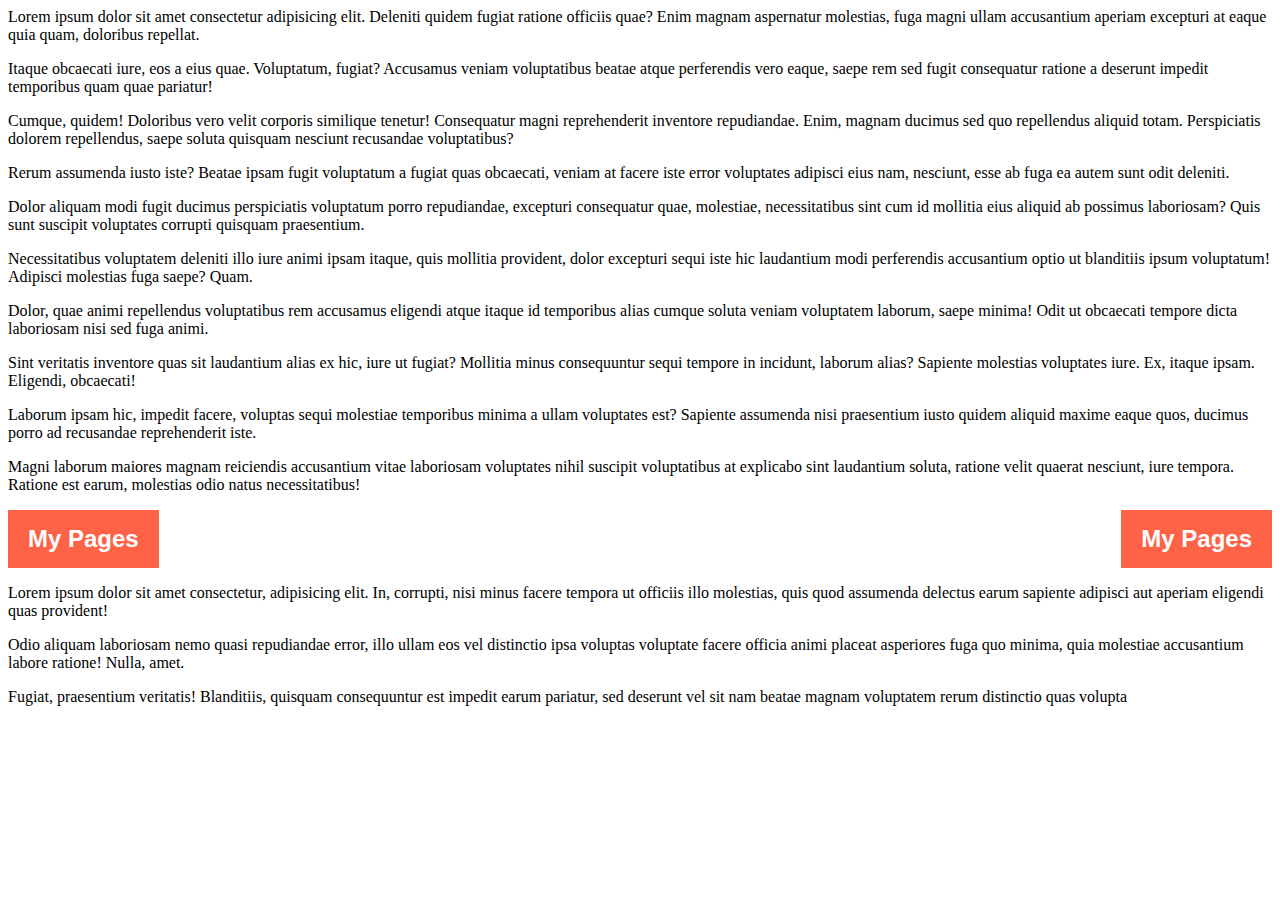
==== index.html @ ab813e73 "added index.html and style.css" ====
<html lang="en">
  <head>
    <meta charset="UTF-8" />
    <meta http-equiv="X-UA-Compatible" content="IE=edge" />
    <meta name="viewport" content="width=device-width, initial-scale=1.0" />
    <title>Document</title>
    <link rel="stylesheet" href="/style.css" />
  </head>

  <body>
    <p>
      Lorem ipsum dolor sit amet consectetur adipisicing elit. Deleniti quidem
      fugiat ratione officiis quae? Enim magnam aspernatur molestias, fuga magni
      ullam accusantium aperiam excepturi at eaque quia quam, doloribus
      repellat.
    </p>
    <p>
      Itaque obcaecati iure, eos a eius quae. Voluptatum, fugiat? Accusamus
      veniam voluptatibus beatae atque perferendis vero eaque, saepe rem sed
      fugit consequatur ratione a deserunt impedit temporibus quam quae
      pariatur!
    </p>
    <p>
      Cumque, quidem! Doloribus vero velit corporis similique tenetur!
      Consequatur magni reprehenderit inventore repudiandae. Enim, magnam
      ducimus sed quo repellendus aliquid totam. Perspiciatis dolorem
      repellendus, saepe soluta quisquam nesciunt recusandae voluptatibus?
    </p>
    <p>
      Rerum assumenda iusto iste? Beatae ipsam fugit voluptatum a fugiat quas
      obcaecati, veniam at facere iste error voluptates adipisci eius nam,
      nesciunt, esse ab fuga ea autem sunt odit deleniti.
    </p>
    <p>
      Dolor aliquam modi fugit ducimus perspiciatis voluptatum porro
      repudiandae, excepturi consequatur quae, molestiae, necessitatibus sint
      cum id mollitia eius aliquid ab possimus laboriosam? Quis sunt suscipit
      voluptates corrupti quisquam praesentium.
    </p>
    <p>
      Necessitatibus voluptatem deleniti illo iure animi ipsam itaque, quis
      mollitia provident, dolor excepturi sequi iste hic laudantium modi
      perferendis accusantium optio ut blanditiis ipsum voluptatum! Adipisci
      molestias fuga saepe? Quam.
    </p>
    <p>
      Dolor, quae animi repellendus voluptatibus rem accusamus eligendi atque
      itaque id temporibus alias cumque soluta veniam voluptatem laborum, saepe
      minima! Odit ut obcaecati tempore dicta laboriosam nisi sed fuga animi.
    </p>
    <p>
      Sint veritatis inventore quas sit laudantium alias ex hic, iure ut fugiat?
      Mollitia minus consequuntur sequi tempore in incidunt, laborum alias?
      Sapiente molestias voluptates iure. Ex, itaque ipsam. Eligendi, obcaecati!
    </p>
    <p>
      Laborum ipsam hic, impedit facere, voluptas sequi molestiae temporibus
      minima a ullam voluptates est? Sapiente assumenda nisi praesentium iusto
      quidem aliquid maxime eaque quos, ducimus porro ad recusandae
      reprehenderit iste.
    </p>
    <p>
      Magni laborum maiores magnam reiciendis accusantium vitae laboriosam
      voluptates nihil suscipit voluptatibus at explicabo sint laudantium
      soluta, ratione velit quaerat nesciunt, iure tempora. Ratione est earum,
      molestias odio natus necessitatibus!
    </p>
    <div class="dropdow dropdow-left">
      <button>My Pages</button>

      <ul>
        <li><a href="#">Home</a></li>
        <li><a href="#">About</a></li>
        <li><a href="#">Services</a></li>
        <li><a href="#">My Portolio</a></li>
        <li><a href="#">Contacts Us </a></li>
      </ul>
    </div>
    <div class="dropdow dropdow-right">
      <button>My Pages</button>
      <ul>
        <li><a href="#">Home</a></li>
        <li><a href="#">About</a></li>
        <li><a href="#">Services</a></li>
        <li><a href="#">My Portolio</a></li>
        <li><a href="#">Contacts Us </a></li>
      </ul>
    </div>
    <p>
      Lorem ipsum dolor sit amet consectetur, adipisicing elit. In, corrupti,
      nisi minus facere tempora ut officiis illo molestias, quis quod assumenda
      delectus earum sapiente adipisci aut aperiam eligendi quas provident!
    </p>
    <p>
      Odio aliquam laboriosam nemo quasi repudiandae error, illo ullam eos vel
      distinctio ipsa voluptas voluptate facere officia animi placeat asperiores
      fuga quo minima, quia molestiae accusantium labore ratione! Nulla, amet.
    </p>
    <p>
      Fugiat, praesentium veritatis! Blanditiis, quisquam consequuntur est
      impedit earum pariatur, sed deserunt vel sit nam beatae magnam voluptatem
      rerum distinctio quas volupta
    </p>
  </body>
</html>
---- style.css ----
.dropdow{
  display: inline-block;
  position: relative;
}
.dropdow button{
padding: 15px;
border: none;
background-color: tomato;
color: white;
font-weight: bold;
font-size: 1.5rem;
margin: 0;
padding: 15px 20px;
}
.dropdow button:hover{
  background-color: red;
  cursor: pointer;
}
.dropdow ul{
list-style-type:none;
margin: 0;
padding: 0;
display: none;
flex-direction: column;
min-width: 250px;
position: absolute;
}
.dropdow a{
  padding: 15px;
border: none;
background-color: tomato;
color: white;
font-weight: bold;
text-decoration: none;
font-size: 1.5rem;
padding: 15px 20px;
display: block;
}
.dropdow a:hover{
background-color: red;
cursor: pointer;
}
.dropdow:hover ul{
  display: flex;
}
.dropdow.dropdow-right{
  float: right;
}
.dropdow.dropdow-right ul{
right: 0;
}
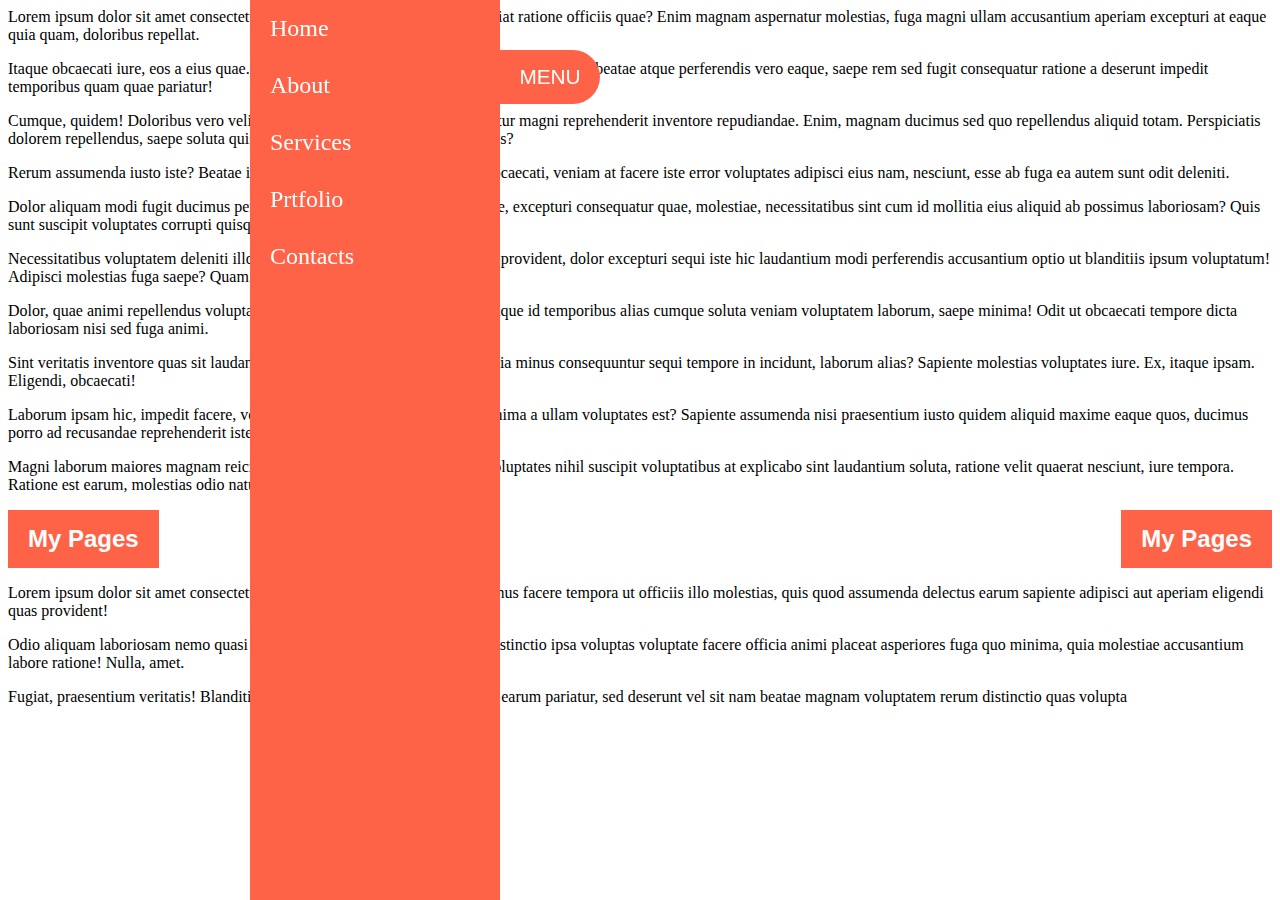
==== commit e432b18f: "added index-1.html ands index-1.css" ====
--- a/index.html
+++ b/index.html
@@ -102,5 +102,16 @@
       impedit earum pariatur, sed deserunt vel sit nam beatae magnam voluptatem
       rerum distinctio quas volupta
     </p>
+    <aside class="offcanvas off canvas-right">
+      <ul>
+        <li><a href="#">Home</a></li>
+        <li><a href="#">About</a></li>
+        <li><a href="#">Services</a></li>
+        <li><a href="#">Prtfolio</a></li>
+        <li><a href="#">Contacts</a></li>
+      </ul>
+      <button>Menu</button>
+      <aside>
+        <div class="overlay"></div>
   </body>
 </html>
--- a/style.css
+++ b/style.css
@@ -1,52 +1,137 @@
-
-.dropdow{
+.dropdow {
   display: inline-block;
   position: relative;
 }
-.dropdow button{
-padding: 15px;
-border: none;
-background-color: tomato;
-color: white;
-font-weight: bold;
-font-size: 1.5rem;
-margin: 0;
-padding: 15px 20px;
+.dropdow button {
+  padding: 15px;
+  border: none;
+  background-color: tomato;
+  color: white;
+  font-weight: bold;
+  font-size: 1.5rem;
+  margin: 0;
+  padding: 15px 20px;
 }
-.dropdow button:hover{
+.dropdow button:hover {
   background-color: red;
   cursor: pointer;
 }
-.dropdow ul{
-list-style-type:none;
-margin: 0;
-padding: 0;
-display: none;
-flex-direction: column;
-min-width: 250px;
-position: absolute;
+.dropdow ul {
+  list-style-type: none;
+  margin: 0;
+  padding: 0;
+  display: none;
+  flex-direction: column;
+  min-width: 250px;
+  position: absolute;
+  right: 100%;
+  top: 0;
+  left: 100%;
 }
-.dropdow a{
+.dropdow a {
   padding: 15px;
-border: none;
-background-color: tomato;
-color: white;
-font-weight: bold;
-text-decoration: none;
-font-size: 1.5rem;
-padding: 15px 20px;
-display: block;
+  border: none;
+  background-color: tomato;
+  color: white;
+  font-weight: bold;
+  text-decoration: none;
+  font-size: 1.5rem;
+  padding: 15px 20px;
+  display: block;
 }
-.dropdow a:hover{
-background-color: red;
-cursor: pointer;
+.dropdow a:hover {
+  background-color: red;
+  cursor: pointer;
 }
-.dropdow:hover ul{
+.dropdow:hover ul {
   display: flex;
+  top: 0;
+  left: 0;
 }
-.dropdow.dropdow-right{
+.dropdow.dropdow-left {
   float: right;
 }
-.dropdow.dropdow-right ul{
-right: 0;
-}+.dropdow.dropdow-right {
+  right: 0;
+}
+.offcanvas {
+  position: fixed;
+  top: 0;
+  left: 250px;
+  bottom: 0;
+  z-index: 1;
+
+  display: flex;
+  align-items: flex-start;
+  transition: all 0.5s ease-in;
+}
+.offcanvas:hover {
+  left: 0;
+}
+.offcanvas ul {
+  list-style-type: none;
+  margin: 0;
+  padding: 0;
+  flex-direction: column;
+  height: 100%;
+  width: 250px;
+
+  background-color: tomato;
+}
+.offcanvas a{
+  padding: 15px;
+  color: white;
+  text-decoration: none;
+  font-size: 1.5rem;
+  padding: 15px 20px;
+  display: block;
+}
+.offcanvas button{
+  background-color: tomato;
+  border: none;
+  color: white;
+  margin: 0;
+  width: 100px;
+  margin-top: 50px;
+  padding: 15px 2px;
+  font-size: 1.3rem;
+  text-transform: uppercase;
+  border-top-right-radius: 50px;
+  border-bottom-right-radius:50px ;
+  margin-right: -100px;
+}
+.offcanvas a:hover{
+  background-color: black;
+  cursor: pointer;
+}
+.overlay{
+  background-color: black;
+  position: fixed;
+  opacity: 0;
+  top: 0;
+  right: 0;
+  display: none;
+  transition: all .3s;
+}
+.offcanvas:hover+.overlay{
+  display: block;
+  opacity: 0.5;
+}
+.offcanvas.offcanvas-right{
+right: -250px;
+left: auto;
+}
+.offcanvas.offcanvas-right:hover{
+  right: 0;
+}
+.offcanvas.offcanvas-right button{
+  order: -1;
+margin-right: 0;
+margin-left: -100px;
+border-radius: 0;
+border-top-left-radius: 50px;
+border-bottom-left-radius: 50px;
+
+
+}
+
